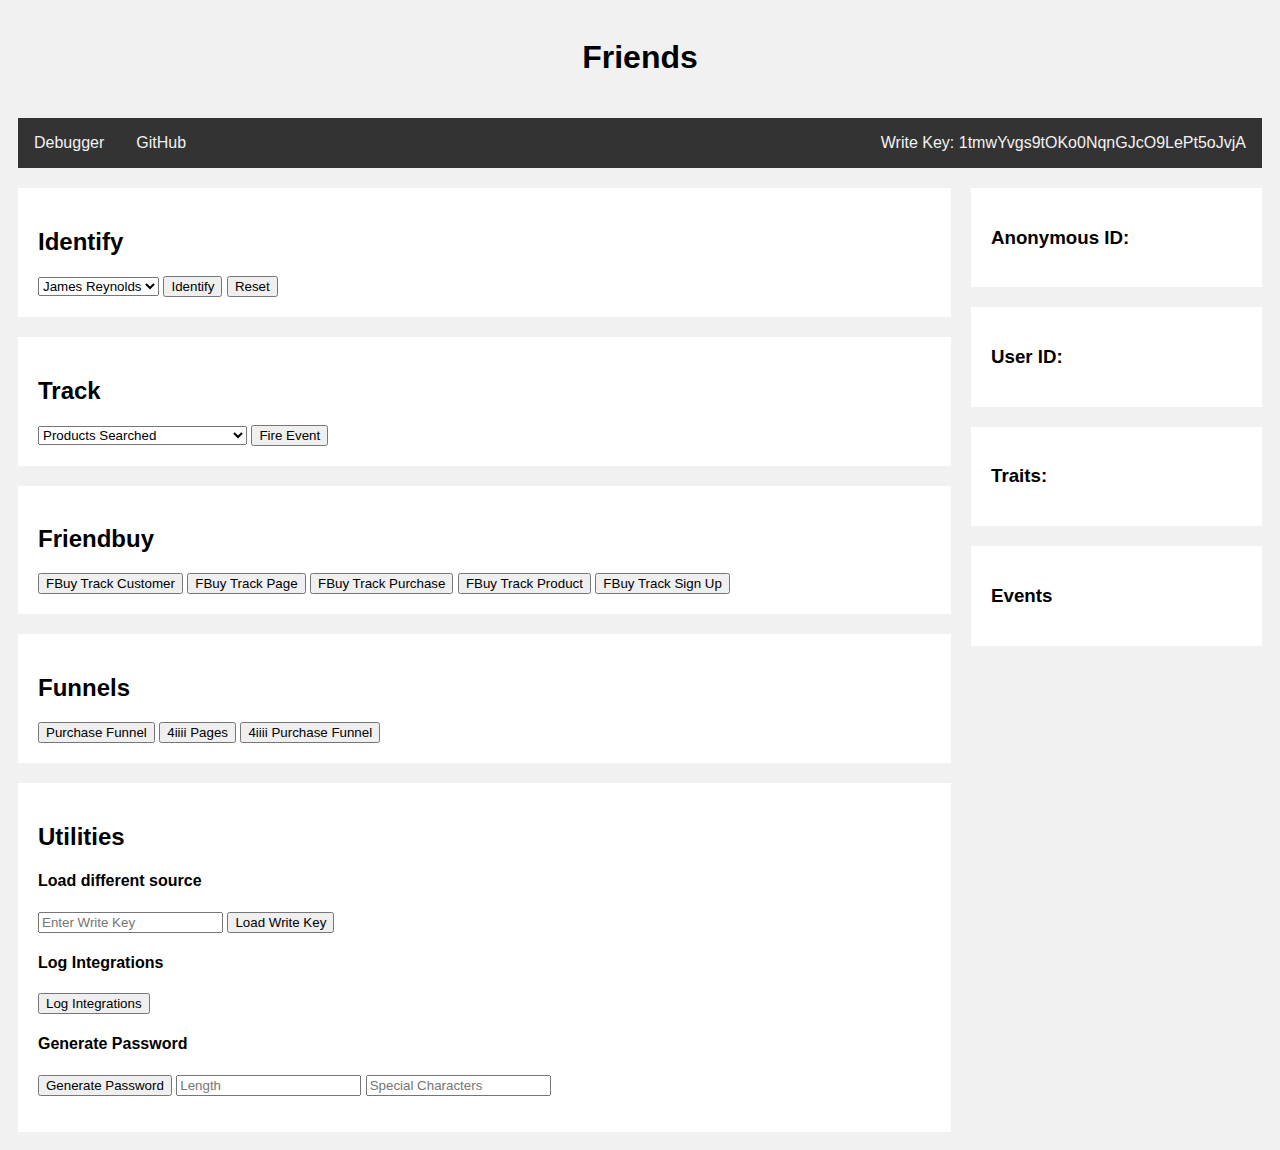
==== friends.html @ d2f1e10e "Rename friends to friends.html" ====
<!DOCTYPE html>
<html>

<head>
  <meta charset="utf-8">
  <meta name="viewport" content="width=device-width">
  <meta name="description" content="">
  <title>Friends Landing page</title>
  <link rel="shortcut icon" type="image/x-icon" href="images/duck.ico"/>
  <link rel="stylesheet" href="./css/main.css">
  <script src='./js/analytics.js'></script>
<!--   <script src='./js/friendbuy.js'></script> -->
<!--   <script charset="utf-8" type="text/javascript" src="//js.hsforms.net/forms/shell.js"></script> -->
</head>

<body>
  <div class="header">
      <h1>Friends</h1>
  </div>

  <div class="topnav">
    <a href="https://app.segment.com/james9446/sources/javascript/debugger" target="_blank">Debugger</a>
    <a href="https://github.com/James9446/James9446.github.io" target="_blank">GitHub</a>
    <p id="writeKeyValue"></p>
  </div>
  
  <div class="row">
      <div class="leftcolumn">
        <div class="card">   
          <h2>Identify</h2>
          <select id="usersDropdown">
            <option value="james">James Reynolds</option>
            <option value="luigi">Luigi</option>
            <option value="mario">Mario</option>
            <option value="homer">Homer Simpson</option>
          </select>
          <button id="callIdentify">Identify</button>
          <button id="reset">Reset</button>
        </div>
        <div class="card">
          <h2>Track</h2>
          <select id="eventDropdown">
            <option value="productsSearched">Products Searched</option>
            <option value="productListViewed">Product List Viewed</option>
            <option value="productListFiltered">Product List Filtered</option>
            <option value="promotionViewed">Promotion Viewed</option>
            <option value="promotionClicked">Promotion Clicked</option>
            <option value="productClicked">Product Clicked</option>
            <option value="productViewed">Product Viewed</option>
            <option value="productAdded">Product Added</option>
            <option value="productRemoved">Product Removed</option>
            <option value="cartViewed">Cart Viewed</option>
            <option value="checkoutStarted">Checkout Started</option>
            <option value="checkoutStepViewed">Checkout Step Viewed</option>
            <option value="checkoutStepCompleted">Checkout Step Completed</option>
            <option value="paymentInfoEntered">Payment Info Entered</option>
            <option value="orderCompleted">Order Completed</option>
            <option value="orderUpdated">Order Updated</option>
            <option value="orderRefunded">Order Refunded</option>
            <option value="orderCancelled">Order Cancelled</option>
            <option value="couponEntered">Coupon Entered</option>
            <option value="couponApplied">Coupon Applied</option>
            <option value="couponDenied">Coupon Denied</option>
            <option value="couponRemoved">Coupon Removed</option>
            <option value="productAddedToWishlist">Product Added to Wishlist</option>
            <option value="productRemovedFromWishlist">Product Removed from Wishlist</option>
            <option value="wishlistProductAddedToCart">Wishlist Product Added to Cart</option>
            <option value="productShared">Product Shared</option>
            <option value="cartShared">Cart Shared</option>
            <option value="productReviewed">Product Reviewed</option>
          </select>
          <button id="fireEvent">Fire Event</button>
        </div>
        <div class="card">
          <h2>Friendbuy</h2>
          <div>
            <button id="fbuy-customer">FBuy Track Customer</button>
            <button id="fbuy-page">FBuy Track Page</button>
            <button id="fbuy-purchase">FBuy Track Purchase</button>
            <button id="fbuy-product">FBuy Track Product</button>
            <button id="fbuy-sign-up">FBuy Track Sign Up</button>
          </div>
        </div>
        <div class="card">
          <h2>Funnels</h2>
          <div>
            <button id="funnel">Purchase Funnel</button>
            <button id="demo_pages">4iiii Pages</button>
            <button id="demo_events">4iiii Purchase Funnel</button>
          </div>
        </div>
        <div class="card">
          <h2>Utilities</h2>
          <h4>Load different source</h4>
          <div>
            <input type="text" id="writeKeyInput" placeholder="Enter Write Key">
            <button id="getWriteKey">Load Write Key</button>
          </div>
          <h4>Log Integrations</h4>
          <div>
            <button id="logInt">Log Integrations</button>
          </div>
          <h4>Generate Password</h4>
          <div>
            <button id="getPassword">Generate Password</button>
            <input type="number" id="lengthInput" placeholder="Length">
            <input type="text" id="specialInput" placeholder="Special Characters">
            <p id="passwordValue"></p>
            <p id="copyPassword"></p>
          </div>
        </div>
      </div>
      <div class="rightcolumn">
        <div class="card">
          <h3>Anonymous ID:</h3>
          <p id="anony"></p>
        </div>
        <div class="card">
            <h3>User ID:</h3>
            <p id="user"></p>
          </div>
          <div class="card">
            <h3>Traits:</h3>
            <p id="traits"></p>
          </div>
        <div class="card">
          <h3>Events</h3>
          <div id="track">
            <p id="event"></p>
          </div>
        </div>
      </div>
    </div>
  
  <script src='./js/main.js'></script>
  <script src='./js/ecommerce.js'></script>
  <script src='./js/users.js'></script>
  <script src='./js/pages.js'></script>
  <script src='./js/funnels.js'></script>
  <script src='./js/demo_events.js'></script>
</body>
</html>
---- css/main.css ----
* {
    box-sizing: border-box;
  }
  
  body {
    font-family: Arial;
    padding: 10px;
    background: #f1f1f1;
  }
  
 /* Style the header */
.header {
    background-color: #f1f1f1;
    padding: 0px 20px 20px 20px;
    text-align: center;
  }
  
  /* Style the top navigation bar */
  .topnav {
    overflow: hidden;
    background-color: #333;
  }
  
  /* Style the topnav links */
  .topnav a {
    float: left;
    display: block;
    color: #f2f2f2;
    text-align: center;
    padding: 16px 16px;
    text-decoration: none;
  }
  
  /* Change color on hover */
  .topnav a:hover {
    background-color: #ddd;
    color: black;
  }
  
  /* Change color on hover */
  .topnav a:hover {
    background-color: #ddd;
    color: black;
  }

  /* Style the topnav write key */
  .topnav p {
    float: right;
    color: #f2f2f2;
    padding-right: 16px;
  }
  
   
  /* Create two unequal columns that floats next to each other */
  /* Left column */
  .leftcolumn {   
    float: left;
    width: 75%;
  }
  
  /* Right column */
  .rightcolumn {
    float: left;
    width: 25%;
    background-color: #f1f1f1;
    padding-left: 20px;
  }
  
  /* Fake image */
  .fakeimg {
    background-color: #aaa;
    width: 100%;
    padding: 20px;
  }
  
  /* Add a card effect for articles */
  .card {
    background-color: white;
    padding: 20px;
    margin-top: 20px;
  }
  
  /* Clear floats after the columns */
  .row:after {
    content: "";
    display: table;
    clear: both;
  }
  
  /* Footer */
  .footer {
    padding: 20px;
    text-align: center;
    background: #ddd;
    margin-top: 20px;
  }
  
  /* Responsive layout - when the screen is less than 800px wide, make the two columns stack on top of each other instead of next to each other */
  @media screen and (max-width: 800px) {
    .leftcolumn, .rightcolumn {   
      width: 100%;
      padding: 0;
    }
  }
  
  /* Responsive layout - when the screen is less than 400px wide, make the navigation links stack on top of each other instead of next to each other */
  @media screen and (max-width: 400px) {
    .topnav a {
      float: none;
      width: 100%;
    }
  }
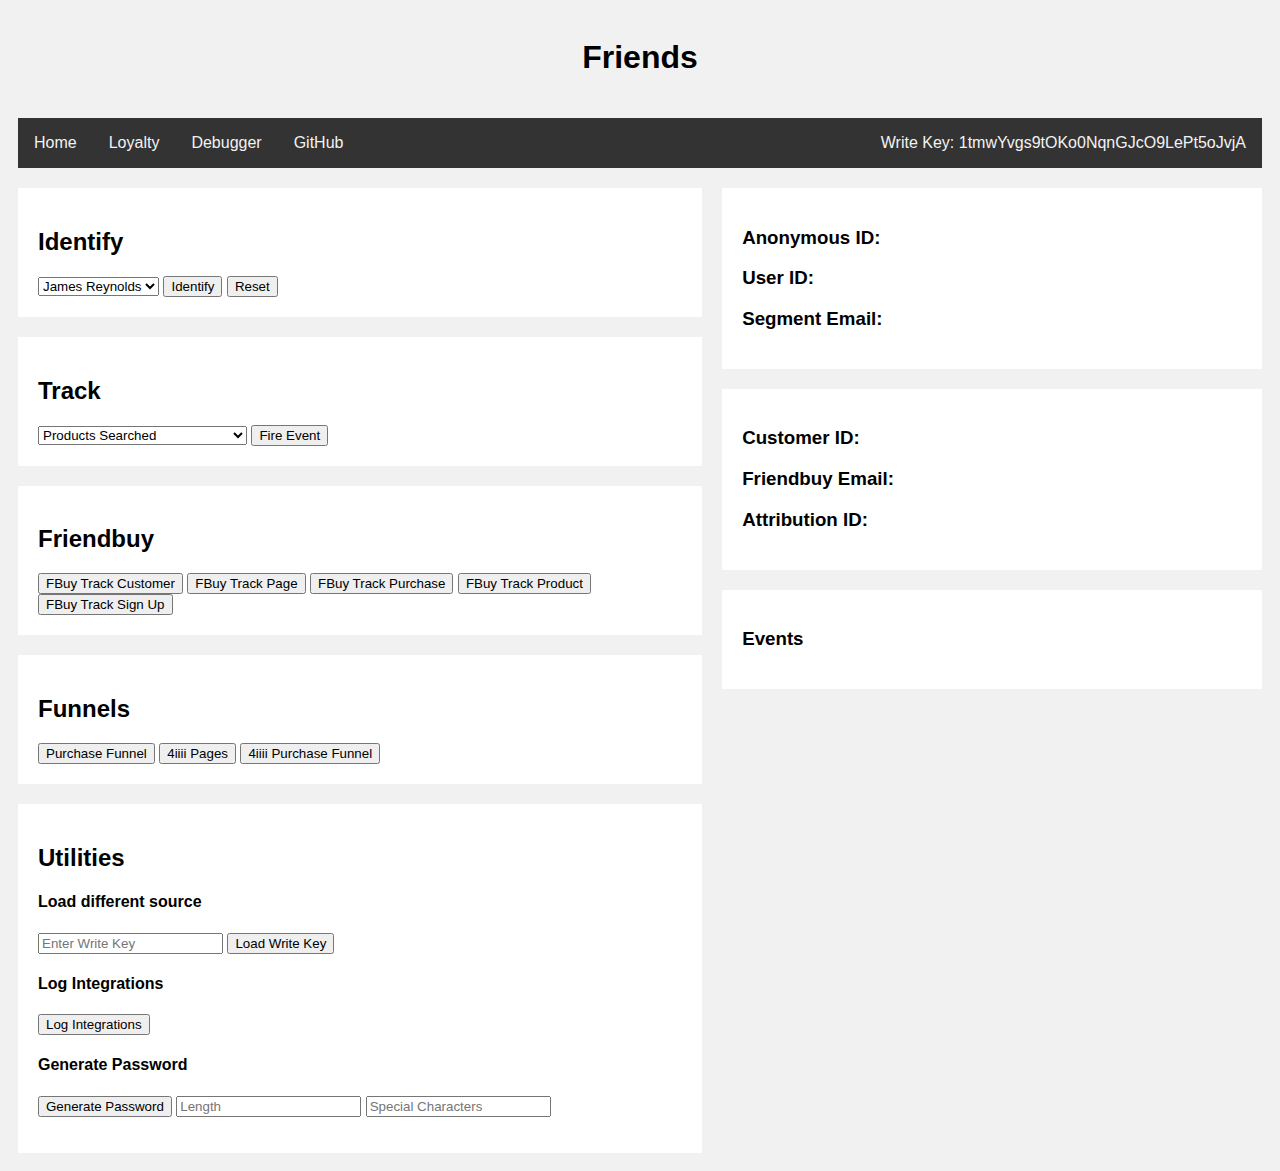
==== commit 8cfd54c6: "updated debugger link & added friendbuy display data fallbacks" ====
--- a/friends.html
+++ b/friends.html
@@ -5,7 +5,7 @@
   <meta charset="utf-8">
   <meta name="viewport" content="width=device-width">
   <meta name="description" content="">
-  <title>Friends Landing page</title>
+  <title>Friend Page</title>
   <link rel="shortcut icon" type="image/x-icon" href="images/duck.ico"/>
   <link rel="stylesheet" href="./css/main.css">
   <script src='./js/analytics.js'></script>
@@ -16,11 +16,15 @@
 <body>
   <div class="header">
       <h1>Friends</h1>
+      <p id="coupon-header"></p>
   </div>
 
   <div class="topnav">
-    <a href="https://app.segment.com/james9446/sources/javascript/debugger" target="_blank">Debugger</a>
+    <a href="./index.html">Home</a>
+    <a href="./loyalty.html">Loyalty</a>
+    <a href="https://app.segment.com/friendbuy-james/sources/javascript/debugger" target="_blank">Debugger</a>
     <a href="https://github.com/James9446/James9446.github.io" target="_blank">GitHub</a>
+    
     <p id="writeKeyValue"></p>
   </div>
   
@@ -114,15 +118,19 @@
         <div class="card">
           <h3>Anonymous ID:</h3>
           <p id="anony"></p>
+          <h3>User ID:</h3>
+          <p id="user"></p>
+          <h3>Segment Email:</h3>
+          <p id="seg-email"></p>
         </div>
         <div class="card">
-            <h3>User ID:</h3>
-            <p id="user"></p>
-          </div>
-          <div class="card">
-            <h3>Traits:</h3>
-            <p id="traits"></p>
-          </div>
+          <h3>Customer ID:</h3>
+          <p id="customerId"></p>
+          <h3>Friendbuy Email:</h3>
+          <p id="fnd-email"></p>
+          <h3>Attribution ID:</h3>
+          <p id="attributionId"></p>
+        </div>
         <div class="card">
           <h3>Events</h3>
           <div id="track">
--- a/css/main.css
+++ b/css/main.css
@@ -55,13 +55,13 @@
   /* Left column */
   .leftcolumn {   
     float: left;
-    width: 75%;
+    width: 55%;
   }
   
   /* Right column */
   .rightcolumn {
     float: left;
-    width: 25%;
+    width: 45%;
     background-color: #f1f1f1;
     padding-left: 20px;
   }
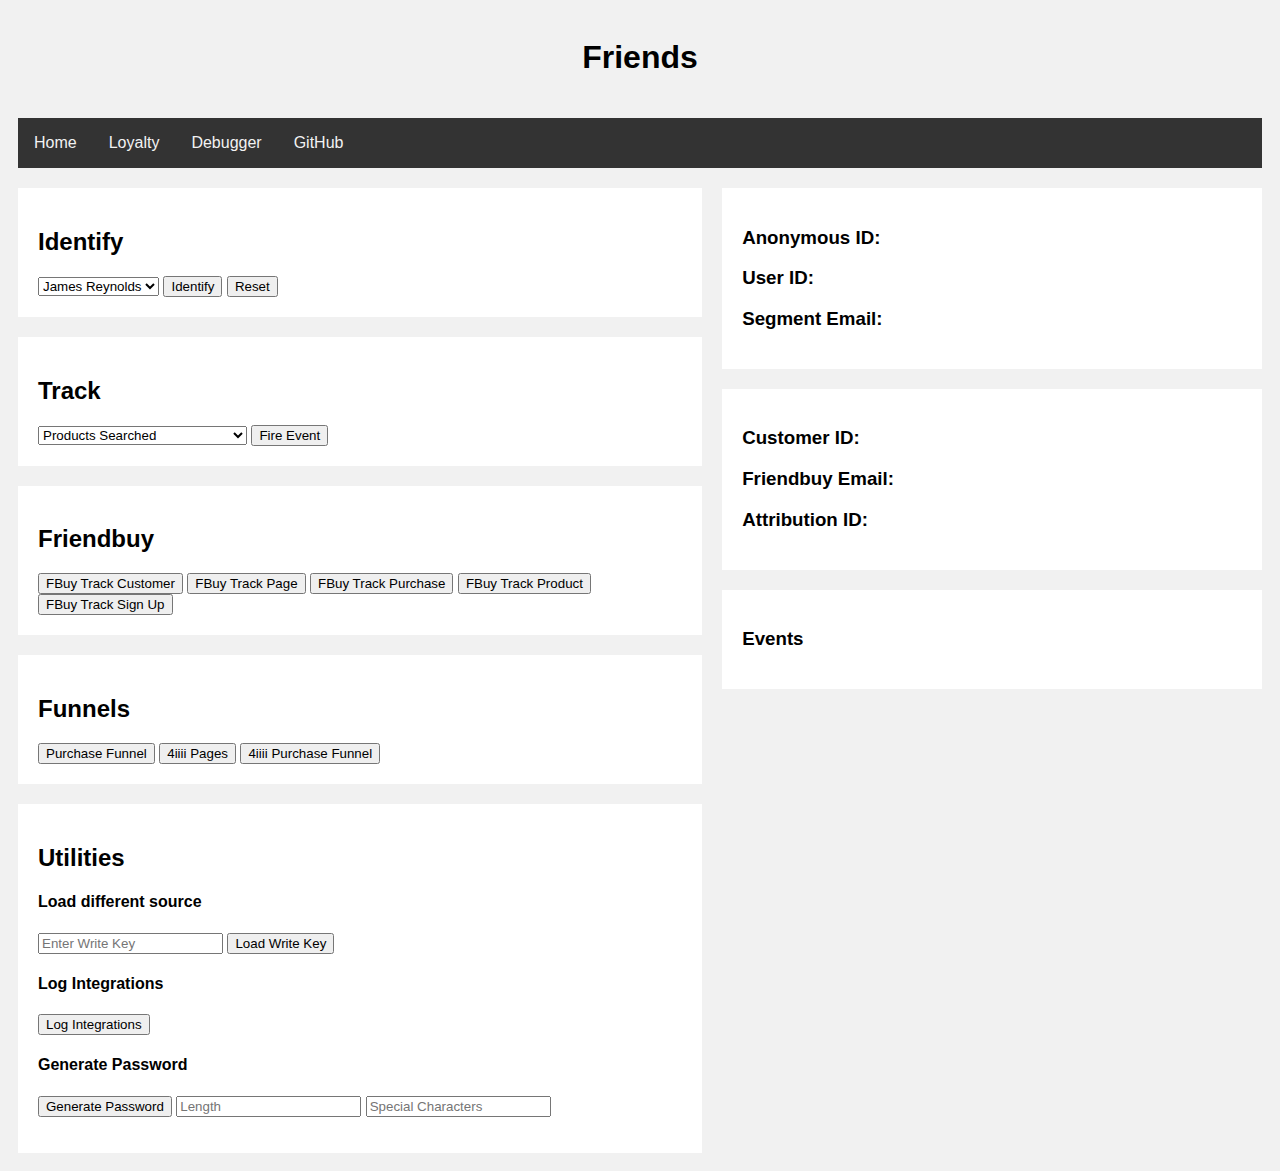
==== commit 7b5874ec: "total revamp for Friendbuy testing" ====
--- a/friends.html
+++ b/friends.html
@@ -15,7 +15,7 @@
 
 <body>
   <div class="header">
-      <h1>Friends</h1>
+      <h1 id="page">Friends</h1>
       <p id="coupon-header"></p>
   </div>
 
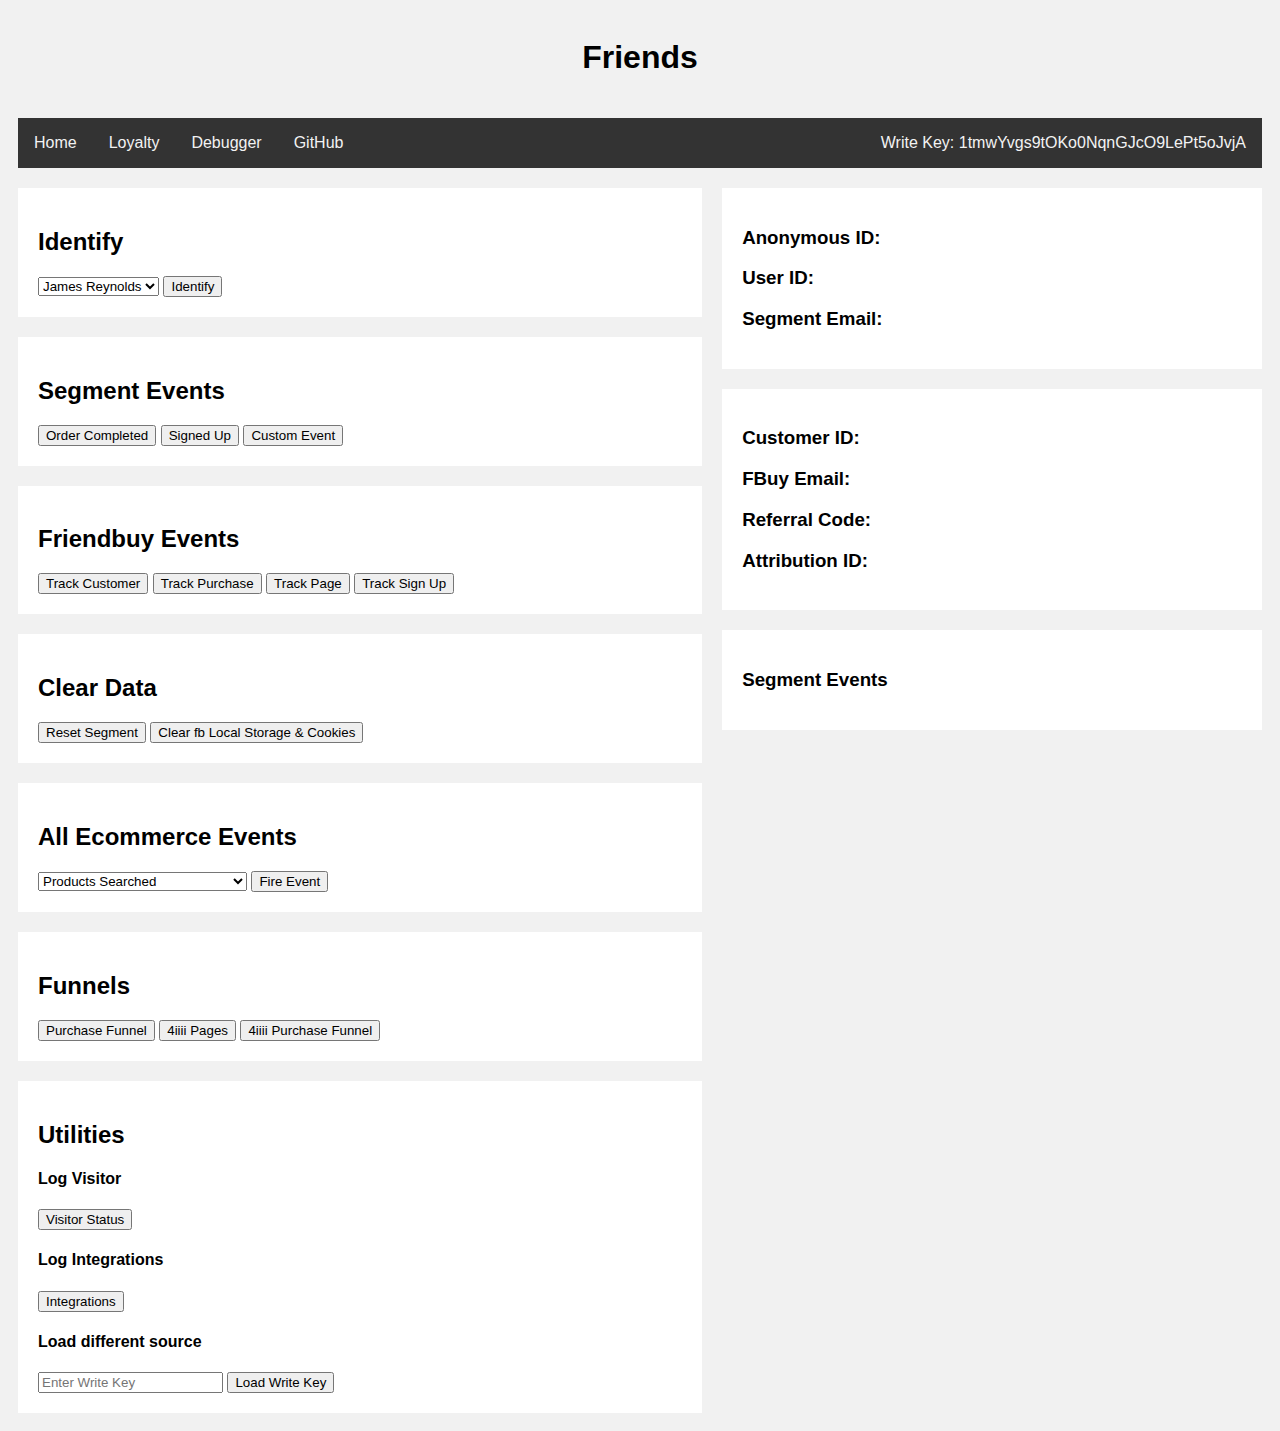
==== commit 6da2ecde: "added updates to other pages" ====
--- a/friends.html
+++ b/friends.html
@@ -5,7 +5,7 @@
   <meta charset="utf-8">
   <meta name="viewport" content="width=device-width">
   <meta name="description" content="">
-  <title>Friend Page</title>
+  <title>Friend Landing Page</title>
   <link rel="shortcut icon" type="image/x-icon" href="images/duck.ico"/>
   <link rel="stylesheet" href="./css/main.css">
   <script src='./js/analytics.js'></script>
@@ -39,10 +39,33 @@
             <option value="homer">Homer Simpson</option>
           </select>
           <button id="callIdentify">Identify</button>
-          <button id="reset">Reset</button>
         </div>
         <div class="card">
-          <h2>Track</h2>
+          <h2>Segment Events</h2>
+          <div>
+            <button id="order-completed">Order Completed</button>
+            <button id="signed-up">Signed Up</button>
+            <button id="custom-event">Custom Event</button>
+          </div>
+        </div>
+        <div class="card">
+          <h2>Friendbuy Events</h2>
+          <div>
+            <button id="fbuy-customer">Track Customer</button>
+            <button id="fbuy-purchase">Track Purchase</button>
+            <button id="fbuy-page">Track Page</button>
+            <button id="fbuy-sign-up">Track Sign Up</button>
+          </div>
+        </div>
+        <div class="card">
+          <h2>Clear Data</h2>
+          <div>
+            <button id="reset">Reset Segment</button>
+            <button id="clear-local-storage">Clear fb Local Storage & Cookies</button>
+          </div>
+        </div>
+        <div class="card">
+          <h2>All Ecommerce Events</h2>
           <select id="eventDropdown">
             <option value="productsSearched">Products Searched</option>
             <option value="productListViewed">Product List Viewed</option>
@@ -76,16 +99,6 @@
           <button id="fireEvent">Fire Event</button>
         </div>
         <div class="card">
-          <h2>Friendbuy</h2>
-          <div>
-            <button id="fbuy-customer">FBuy Track Customer</button>
-            <button id="fbuy-page">FBuy Track Page</button>
-            <button id="fbuy-purchase">FBuy Track Purchase</button>
-            <button id="fbuy-product">FBuy Track Product</button>
-            <button id="fbuy-sign-up">FBuy Track Sign Up</button>
-          </div>
-        </div>
-        <div class="card">
           <h2>Funnels</h2>
           <div>
             <button id="funnel">Purchase Funnel</button>
@@ -95,22 +108,18 @@
         </div>
         <div class="card">
           <h2>Utilities</h2>
+          <h4>Log Visitor</h4>
+          <div>
+            <button id="logVisitor">Visitor Status</button>
+          </div>
+          <h4>Log Integrations</h4>
+          <div>
+            <button id="logInt">Integrations</button>
+          </div>
           <h4>Load different source</h4>
           <div>
             <input type="text" id="writeKeyInput" placeholder="Enter Write Key">
             <button id="getWriteKey">Load Write Key</button>
-          </div>
-          <h4>Log Integrations</h4>
-          <div>
-            <button id="logInt">Log Integrations</button>
-          </div>
-          <h4>Generate Password</h4>
-          <div>
-            <button id="getPassword">Generate Password</button>
-            <input type="number" id="lengthInput" placeholder="Length">
-            <input type="text" id="specialInput" placeholder="Special Characters">
-            <p id="passwordValue"></p>
-            <p id="copyPassword"></p>
           </div>
         </div>
       </div>
@@ -125,14 +134,16 @@
         </div>
         <div class="card">
           <h3>Customer ID:</h3>
-          <p id="customerId"></p>
-          <h3>Friendbuy Email:</h3>
+          <p id="customer-id"></p>
+          <h3>FBuy Email:</h3>
           <p id="fnd-email"></p>
+          <h3>Referral Code:</h3>
+          <p id="referral-code"></p>
           <h3>Attribution ID:</h3>
-          <p id="attributionId"></p>
+          <p id="attribution-id"></p>
         </div>
         <div class="card">
-          <h3>Events</h3>
+          <h3>Segment Events</h3>
           <div id="track">
             <p id="event"></p>
           </div>
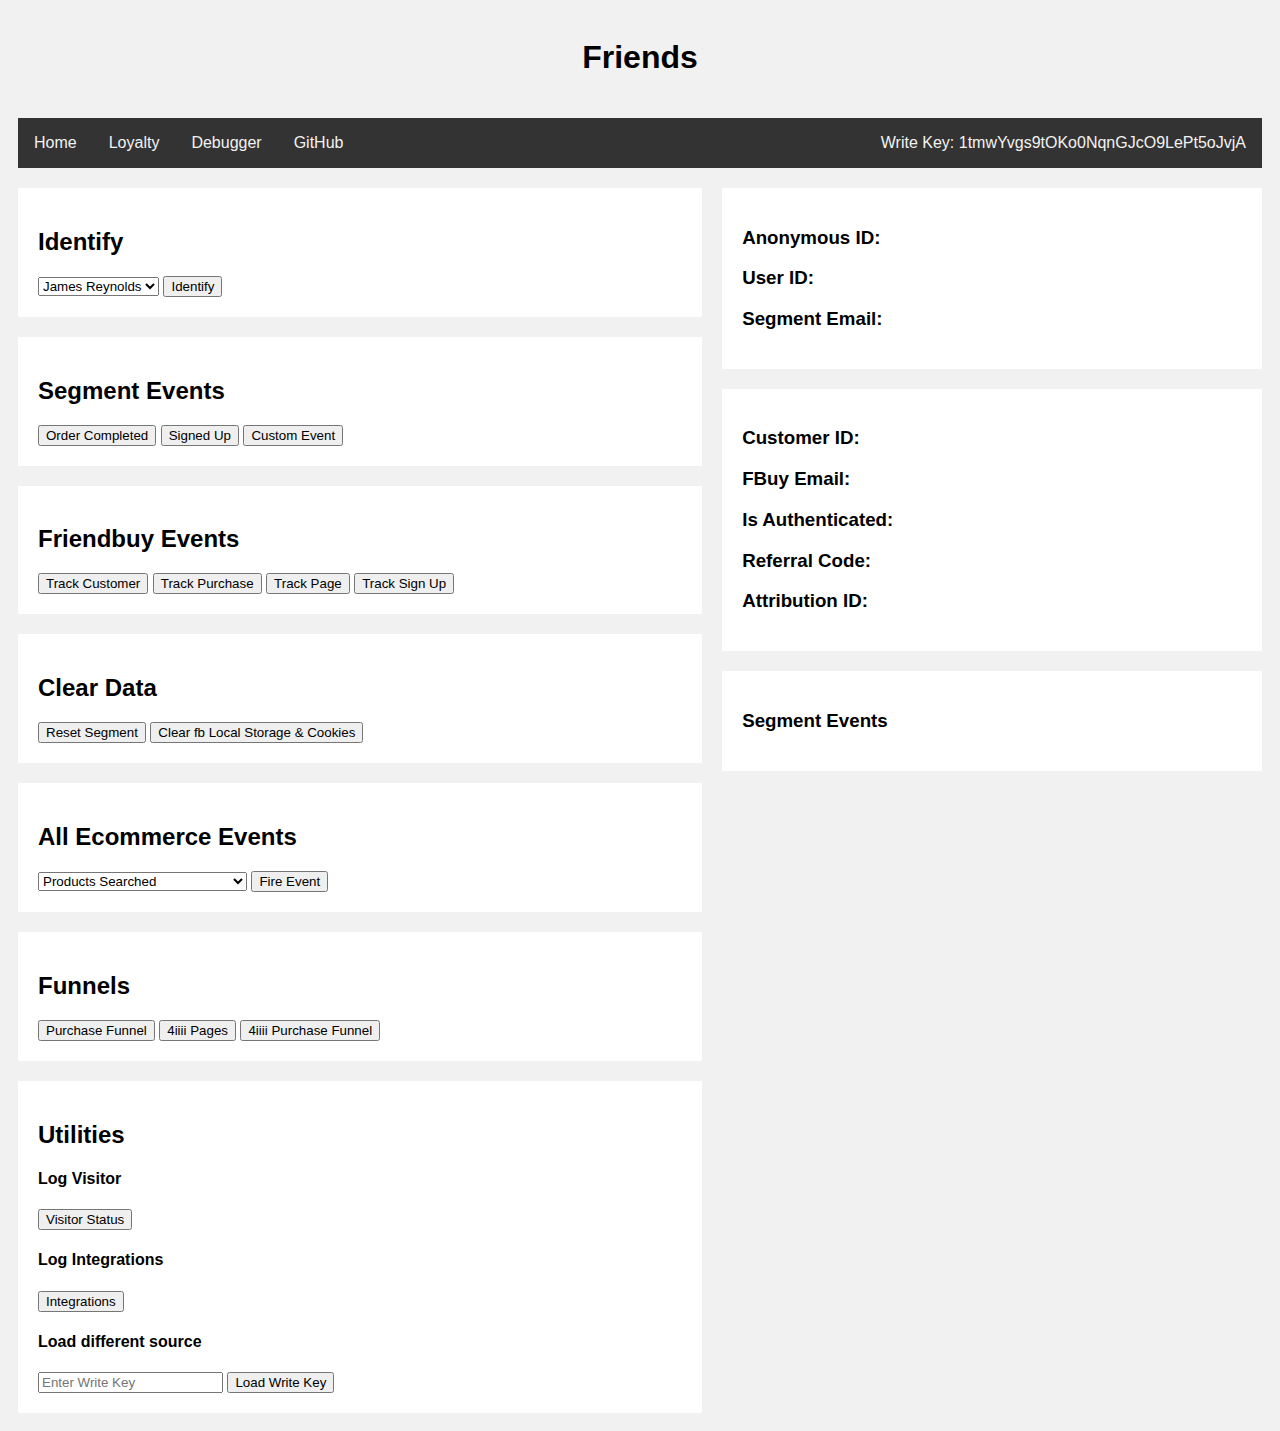
==== commit 99ce9043: "added Is Authenticated view" ====
--- a/friends.html
+++ b/friends.html
@@ -137,6 +137,8 @@
           <p id="customer-id"></p>
           <h3>FBuy Email:</h3>
           <p id="fnd-email"></p>
+          <h3>Is Authenticated:</h3>
+          <p id="is-authenticated"></p>
           <h3>Referral Code:</h3>
           <p id="referral-code"></p>
           <h3>Attribution ID:</h3>
